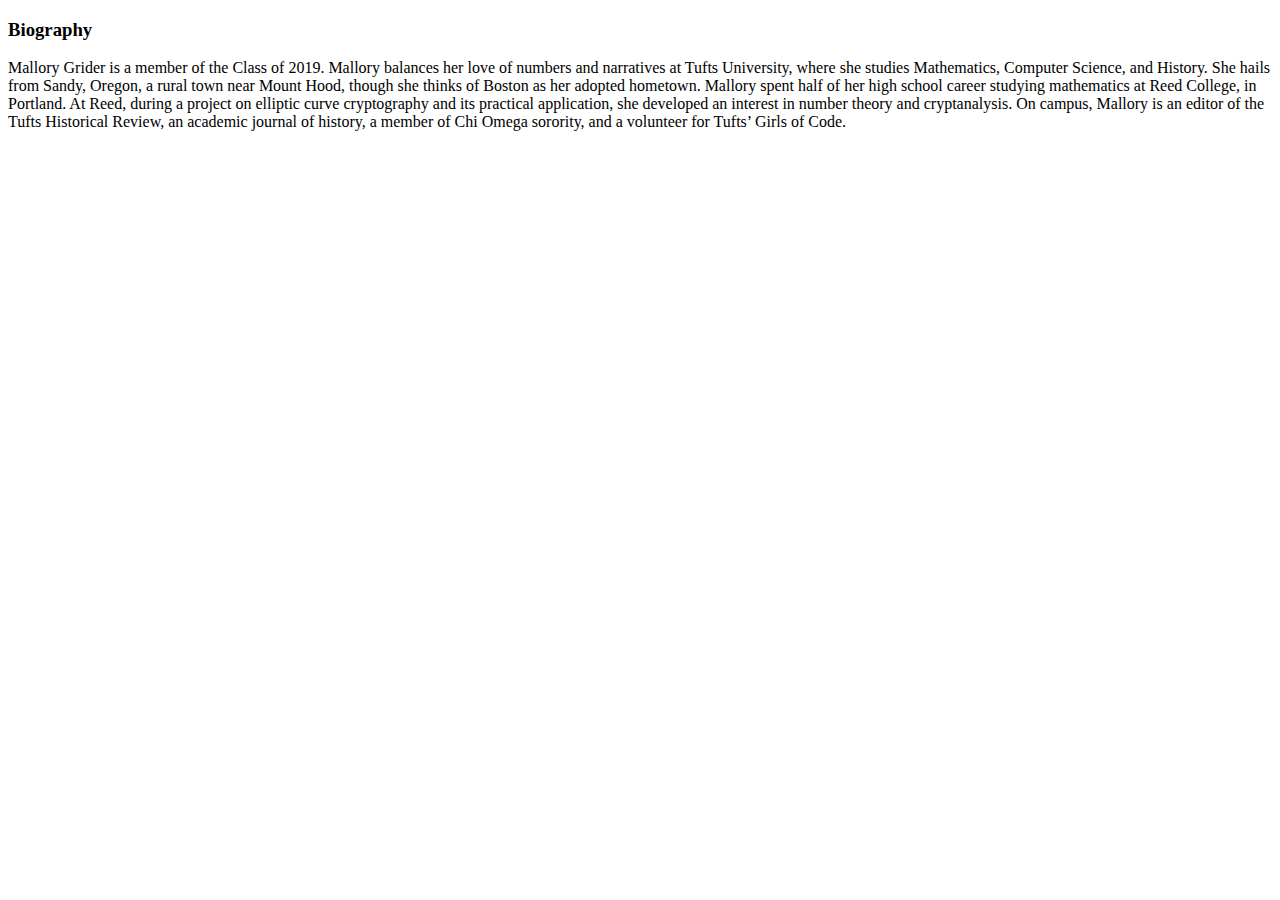
==== bio.html @ 4f89fafc "Added bio.html and link t bio.html from index.html" ====
<!doctype html>
<html>

<body>
        <h3>Biography</h3>
        <p>
                Mallory Grider is a member of the Class of 2019. Mallory balances her love of numbers and narratives at Tufts University, where she studies Mathematics, Computer Science, and History. She hails from Sandy, Oregon, a rural town near Mount Hood, though she thinks of Boston as her adopted hometown. Mallory spent half of her high school career studying mathematics at Reed College, in Portland. At Reed, during a project on elliptic curve cryptography and its practical application, she developed an interest in number theory and cryptanalysis. On campus, Mallory is an editor of the Tufts Historical Review, an academic journal of history, a member of Chi Omega sorority, and a volunteer for Tufts’ Girls of Code.
        </p>
</body>

</html>
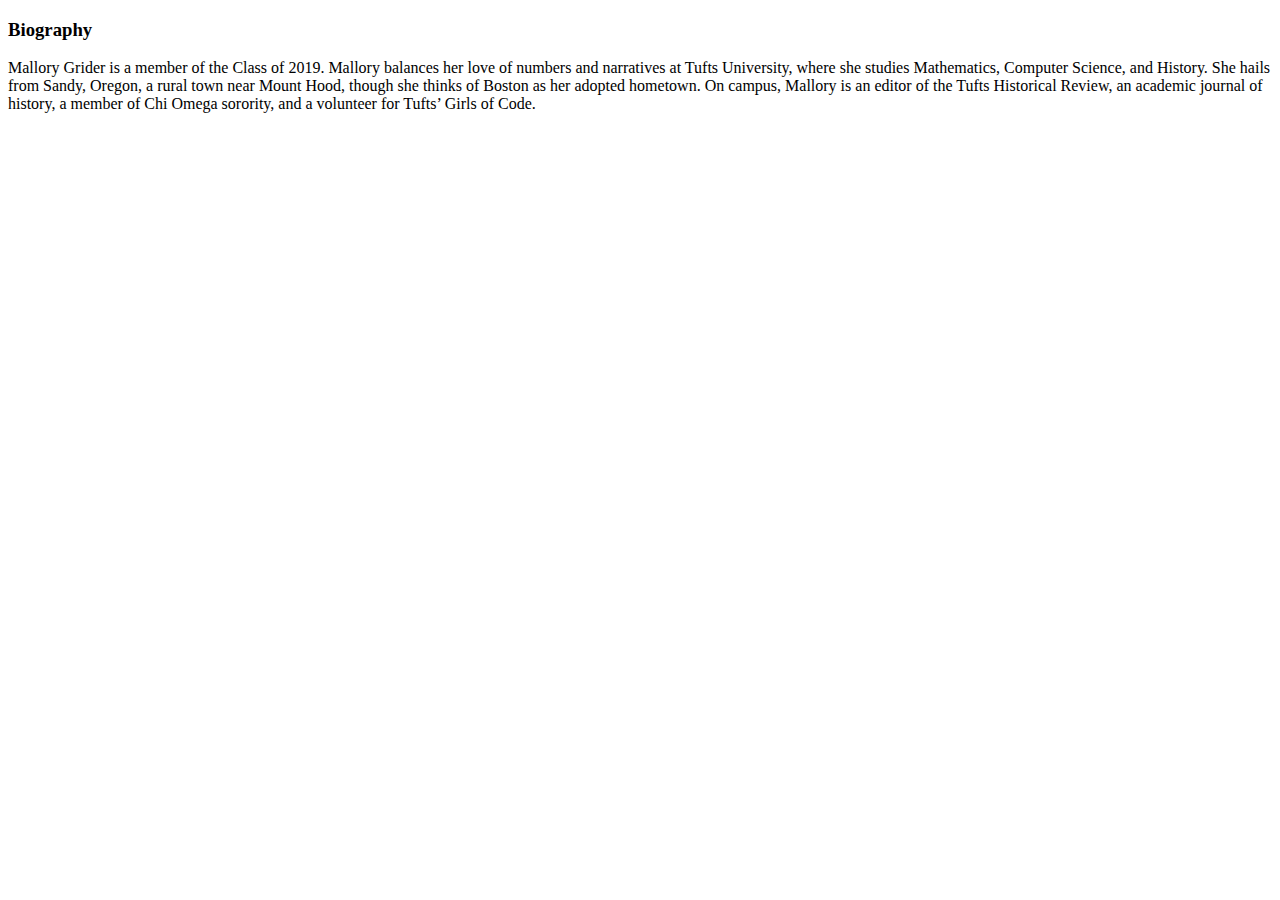
==== commit 66681457: "Added css file for bio.html" ====
--- a/bio.html
+++ b/bio.html
@@ -1,10 +1,13 @@
 <!doctype html>
 <html>
-
+<head>
+        <title>Mallory Grider</title>
+        <meta charset="utf-8">
+</head>
 <body>
-        <h3>Biography</h3>
+        <h3 id="bio_title">Biography</h3>
         <p>
-                Mallory Grider is a member of the Class of 2019. Mallory balances her love of numbers and narratives at Tufts University, where she studies Mathematics, Computer Science, and History. She hails from Sandy, Oregon, a rural town near Mount Hood, though she thinks of Boston as her adopted hometown. Mallory spent half of her high school career studying mathematics at Reed College, in Portland. At Reed, during a project on elliptic curve cryptography and its practical application, she developed an interest in number theory and cryptanalysis. On campus, Mallory is an editor of the Tufts Historical Review, an academic journal of history, a member of Chi Omega sorority, and a volunteer for Tufts’ Girls of Code.
+                Mallory Grider is a member of the Class of 2019. Mallory balances her love of numbers and narratives at Tufts University, where she studies Mathematics, Computer Science, and History. She hails from Sandy, Oregon, a rural town near Mount Hood, though she thinks of Boston as her adopted hometown. On campus, Mallory is an editor of the Tufts Historical Review, an academic journal of history, a member of Chi Omega sorority, and a volunteer for Tufts’ Girls of Code.
         </p>
 </body>
 
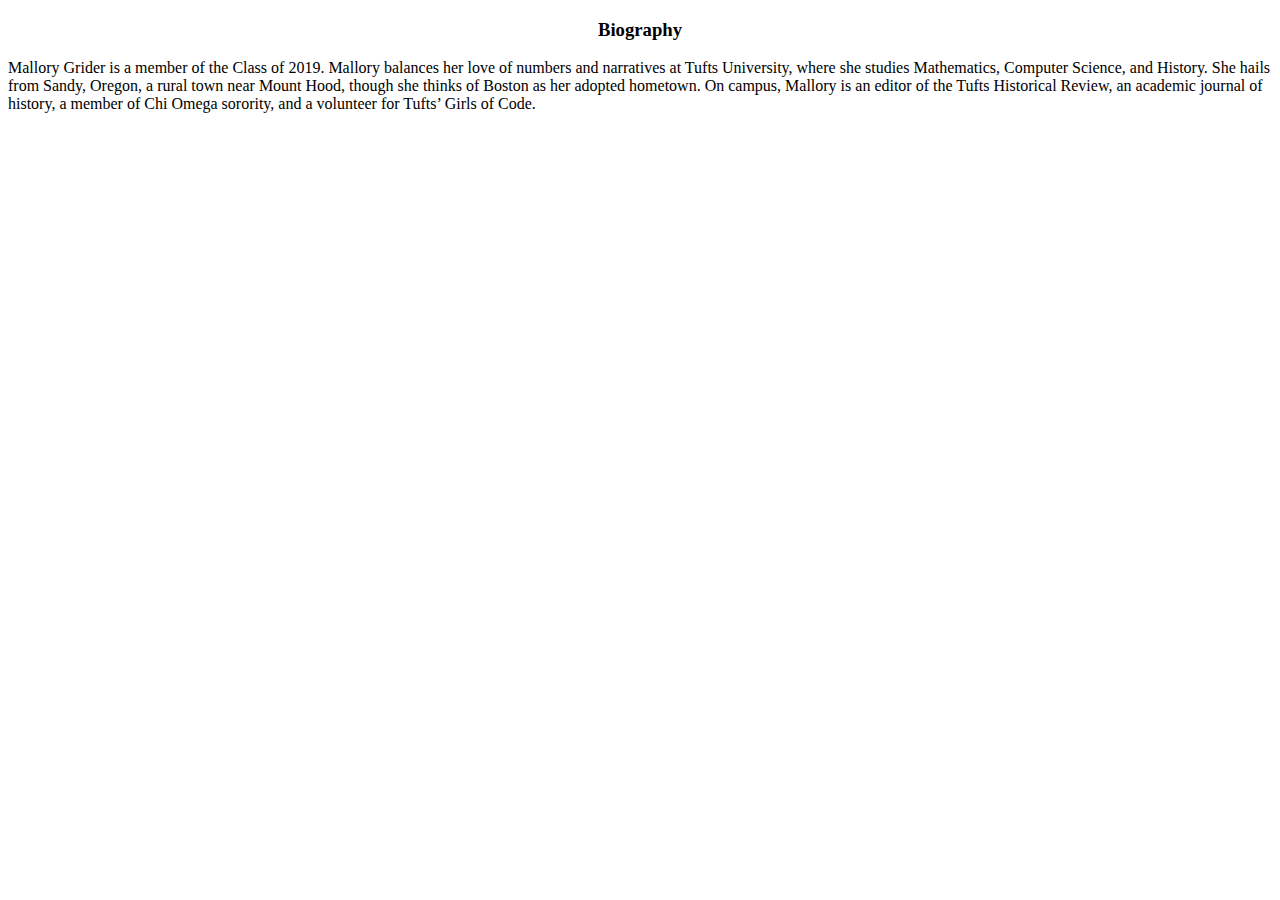
==== commit 157285d1: "Forgot to link bio.html to bio_style.css" ====
--- a/bio.html
+++ b/bio.html
@@ -3,6 +3,7 @@
 <head>
         <title>Mallory Grider</title>
         <meta charset="utf-8">
+        <link rel="stylesheet" href="bio_style.css">
 </head>
 <body>
         <h3 id="bio_title">Biography</h3>
--- a/bio_style.css
+++ b/bio_style.css
@@ -0,0 +1,4 @@
+#bio_title {
+        text-align: center;
+        color: 2F4F4F;
+}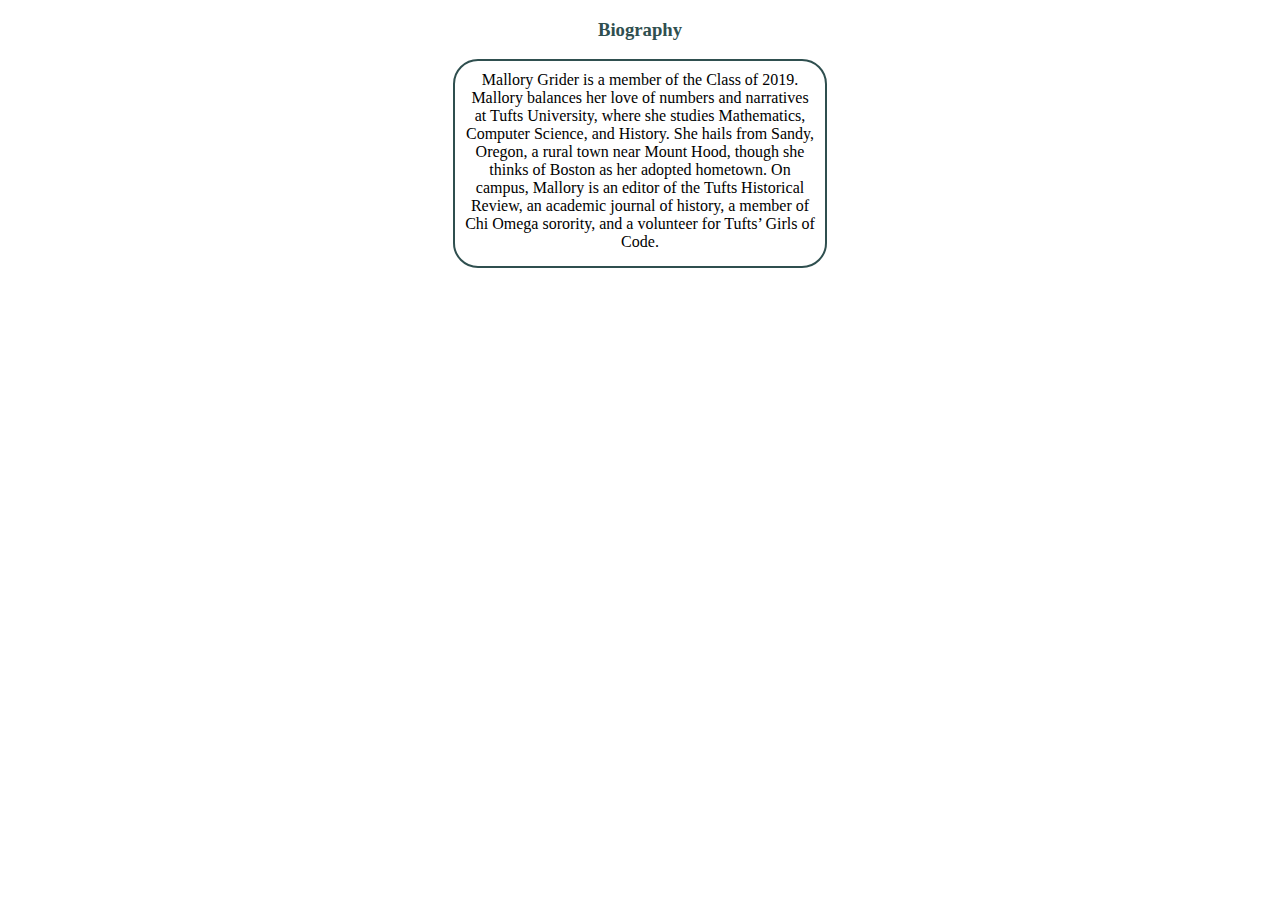
==== commit 683f745e: "Added bio_style.css, which placed borders around bio paragraph" ====
--- a/bio.html
+++ b/bio.html
@@ -6,7 +6,7 @@
         <link rel="stylesheet" href="bio_style.css">
 </head>
 <body>
-        <h3 id="bio_title">Biography</h3>
+        <h3>Biography</h3>
         <p>
                 Mallory Grider is a member of the Class of 2019. Mallory balances her love of numbers and narratives at Tufts University, where she studies Mathematics, Computer Science, and History. She hails from Sandy, Oregon, a rural town near Mount Hood, though she thinks of Boston as her adopted hometown. On campus, Mallory is an editor of the Tufts Historical Review, an academic journal of history, a member of Chi Omega sorority, and a volunteer for Tufts’ Girls of Code.
         </p>
--- a/bio_style.css
+++ b/bio_style.css
@@ -1,4 +1,18 @@
-#bio_title {
+h3 {
         text-align: center;
-        color: 2F4F4F;
+        color: DarkSlateGrey;
+        font-family: "Times New Roman";
+}
+
+p {
+        text-align: center;
+        font-family: "Times New Roman";
+        border-radius: 25px;
+        border: 2px solid DarkSlateGrey;
+        padding: 20px;
+        width: 350px;
+        height: 185px;
+        margin: auto;
+        padding: 10px;
+
 }